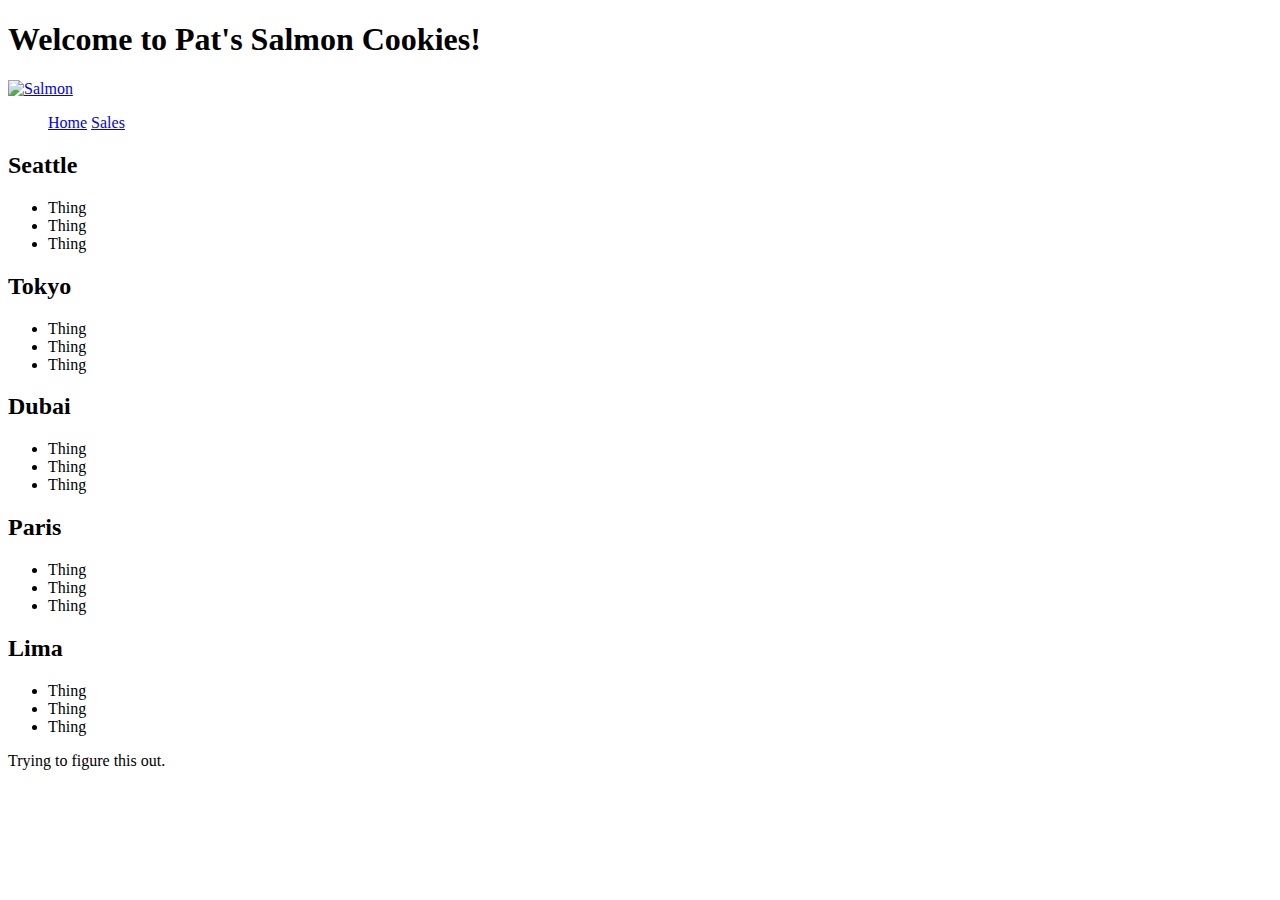
==== index.html @ 7b15fdb6 "structure" ====
<!DOCTYPE html>

<html>
    <head>
        <title>Salmon Cookies</title>
        <link rel="stylesheet" href="style.css">
    </head>
    <body>
        <header>
        <h1>Welcome to Pat's Salmon Cookies!</h1>
            <a href="https://codefellows.github.io/code-201-guide/curriculum/class-06/lab/assets/salmon.png">
            <img src="https://codefellows.github.io/code-201-guide/curriculum/class-06/lab/assets/salmon.png" alt="Salmon">
            </a>
        </header>
        <nav class="top">
            <ul>
              <li><a href="./index.html" title="Home Page">Home</a></li>
              <li><a href="./sales.html" title="Sales Data">Sales</a></li>
            </ul>
          </nav>
            <p><h2>Seattle</h2>
                <ul>
                    <li>Thing</li>
                    <li>Thing</li>
                    <li>Thing</li>
                </ul></p>
            <p><h2>Tokyo</h2><ul>
                <li>Thing</li>
                <li>Thing</li>
                <li>Thing</li>
            </ul></p>
            <p><h2>Dubai</h2><ul>
                <li>Thing</li>
                <li>Thing</li>
                <li>Thing</li>
            </ul></p>
            <p><h2>Paris</h2><ul>
                <li>Thing</li>
                <li>Thing</li>
                <li>Thing</li>
            </ul></p>
            <p><h2>Lima</h2><ul>
                <li>Thing</li>
                <li>Thing</li>
                <li>Thing</li>
            </ul></p>

    <footer> Trying to figure this out.</footer>
    
    </body>

    
    

</html>
---- style.css ----
nav ul li {
    display: inline;
}
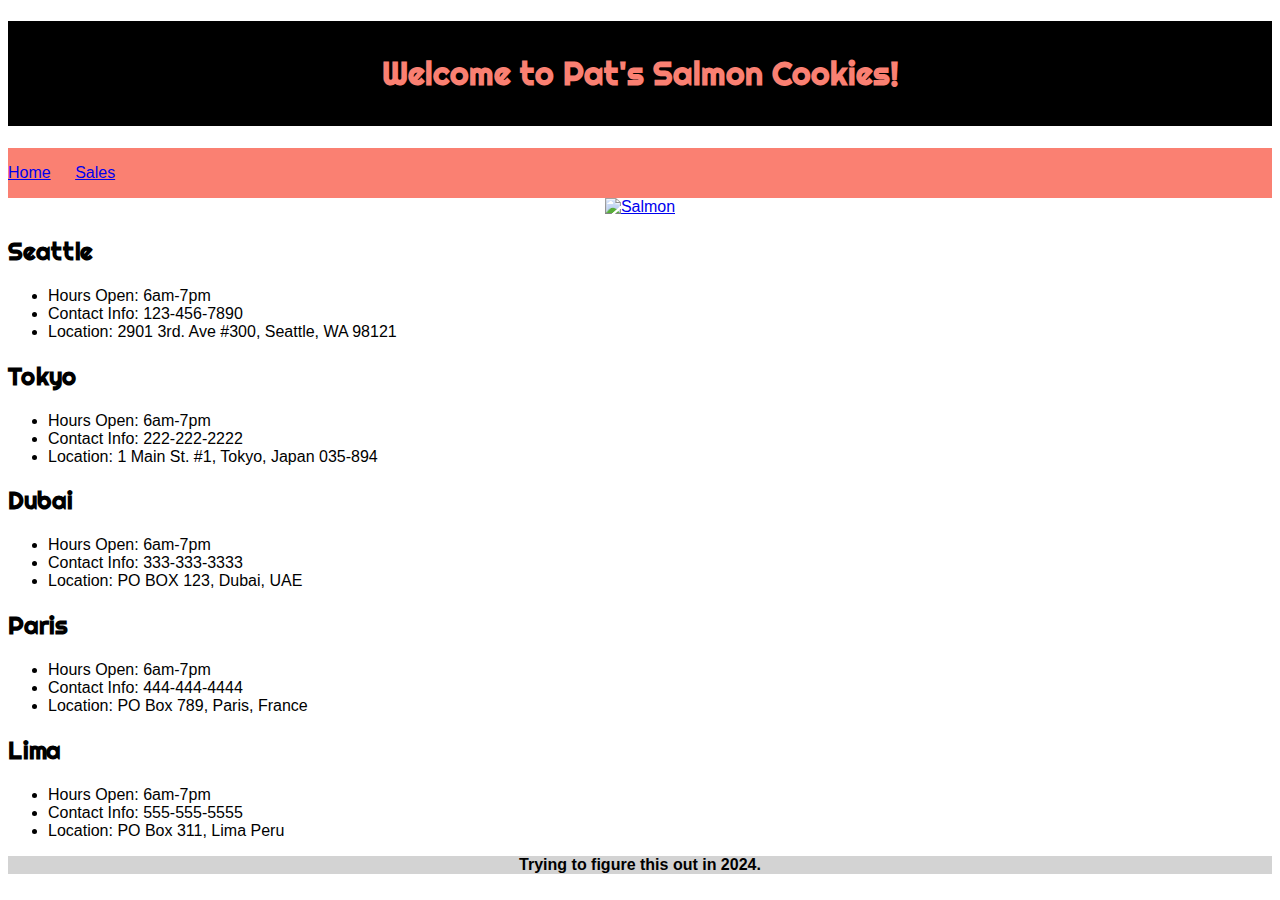
==== commit a072f3be: "index.html, sales.html populated, image centered, ready for js" ====
--- a/index.html
+++ b/index.html
@@ -4,48 +4,56 @@
     <head>
         <title>Salmon Cookies</title>
         <link rel="stylesheet" href="style.css">
+        <link href="https://fonts.googleapis.com/css2?family=Righteous&display=swap" rel="stylesheet">
+
     </head>
     <body>
         <header>
         <h1>Welcome to Pat's Salmon Cookies!</h1>
-            <a href="https://codefellows.github.io/code-201-guide/curriculum/class-06/lab/assets/salmon.png">
-            <img src="https://codefellows.github.io/code-201-guide/curriculum/class-06/lab/assets/salmon.png" alt="Salmon">
-            </a>
-        </header>
+        
+
         <nav class="top">
             <ul>
               <li><a href="./index.html" title="Home Page">Home</a></li>
               <li><a href="./sales.html" title="Sales Data">Sales</a></li>
             </ul>
           </nav>
-            <p><h2>Seattle</h2>
-                <ul>
-                    <li>Thing</li>
-                    <li>Thing</li>
-                    <li>Thing</li>
+        </header>
+
+        <div class="image-container">
+            <a href="https://codefellows.github.io/code-201-guide/curriculum/class-06/lab/assets/salmon.png">
+                <img src="https://codefellows.github.io/code-201-guide/curriculum/class-06/lab/assets/salmon.png" alt="Salmon">
+            </a>
+        </div>
+        
+        
+            <p><h2>Seattle</h2><ul>
+                    <li>Hours Open: 6am-7pm</li>
+                    <li>Contact Info: 123-456-7890</li>
+                    <li>Location: 2901 3rd. Ave #300, Seattle, WA 98121</li>
                 </ul></p>
             <p><h2>Tokyo</h2><ul>
-                <li>Thing</li>
-                <li>Thing</li>
-                <li>Thing</li>
+                    <li>Hours Open: 6am-7pm</li>
+                    <li>Contact Info: 222-222-2222</li>
+                    <li>Location: 1 Main St. #1, Tokyo, Japan 035-894</li>
             </ul></p>
             <p><h2>Dubai</h2><ul>
-                <li>Thing</li>
-                <li>Thing</li>
-                <li>Thing</li>
+                    <li>Hours Open: 6am-7pm</li>
+                    <li>Contact Info: 333-333-3333</li>
+                    <li>Location: PO BOX 123, Dubai, UAE</li>
             </ul></p>
             <p><h2>Paris</h2><ul>
-                <li>Thing</li>
-                <li>Thing</li>
-                <li>Thing</li>
+                    <li>Hours Open: 6am-7pm</li>
+                    <li>Contact Info: 444-444-4444</li>
+                    <li>Location: PO Box 789, Paris, France </li>
             </ul></p>
             <p><h2>Lima</h2><ul>
-                <li>Thing</li>
-                <li>Thing</li>
-                <li>Thing</li>
+                    <li>Hours Open: 6am-7pm</li>
+                    <li>Contact Info: 555-555-5555</li>
+                    <li>Location: PO Box 311, Lima Peru</li>
             </ul></p>
 
-    <footer> Trying to figure this out.</footer>
+    <footer> Trying to figure this out in 2024.</footer>
     
     </body>
 
--- a/style.css
+++ b/style.css
@@ -1,4 +1,46 @@
-nav ul li {
-    display: inline;
+*{font-family: 'Helvetica', sans-serif;}
+
+header h1 {
+    background-color: black;
+    color: salmon;
+    font-family: 'Righteous', cursive;
+    text-align: center;
+    padding: 1em 0;
 }
 
+.image-container {
+    text-align: center; /* Center the content horizontally */
+}
+
+
+h2 {font-family: 'Righteous' , cursive;
+
+}
+
+nav.top {
+    background-color: salmon; /* Set background color on the nav element */
+}
+
+nav.top ul {
+    padding: 0;
+    margin: 0;
+    list-style-type: none;
+}
+
+nav.top ul li {
+    display: inline-block;
+    padding: 1em 0;
+    margin-right: 20px; /* Adjust as needed for spacing between items */
+}
+
+nav.top ul li:last-child {
+    margin-right: 0; /* Remove margin from last item */
+}
+
+footer {
+    background-color: lightgrey;
+    
+    color: black;
+    font-weight: bold;
+    text-align: center;
+}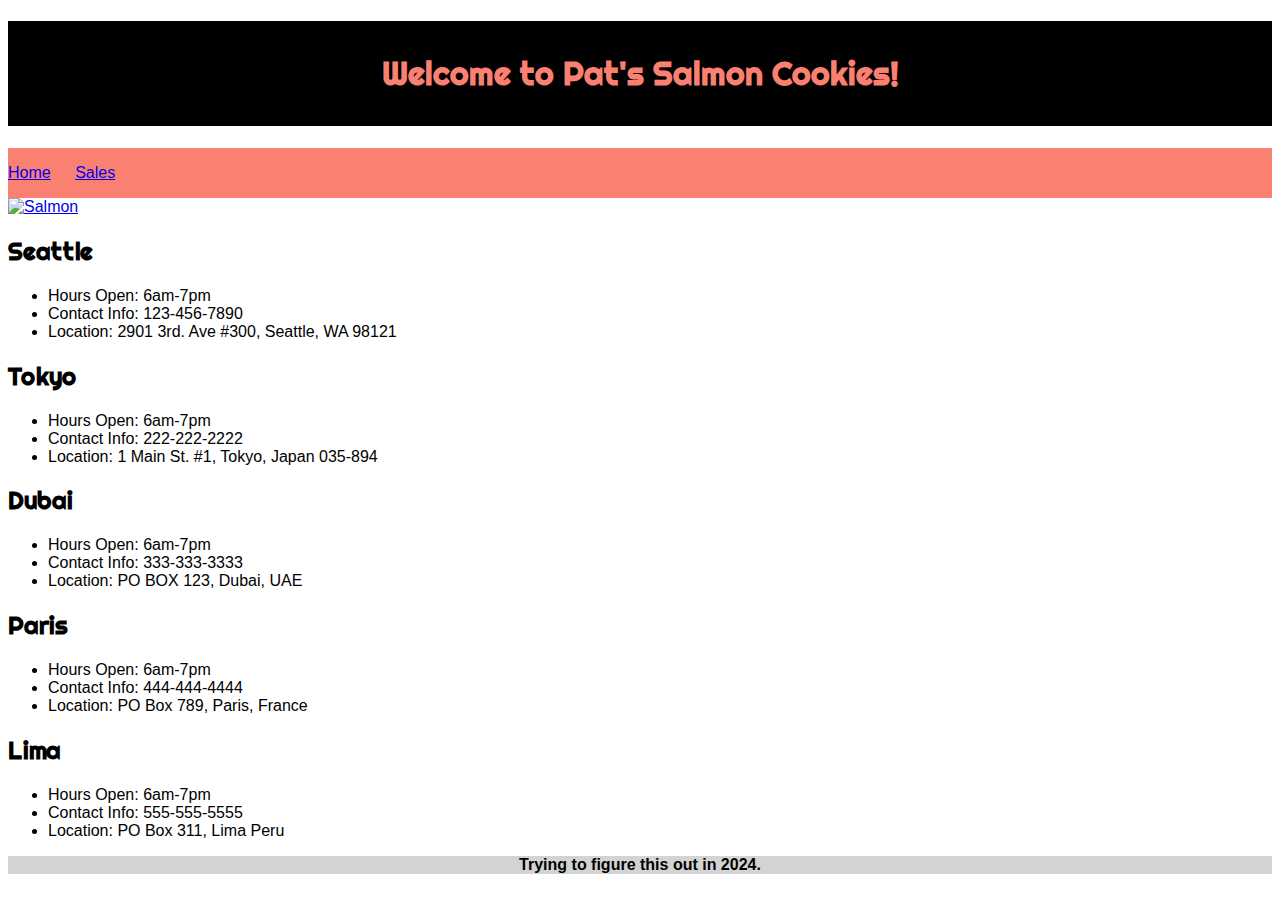
==== commit aa56585b: "lab-07 table" ====
--- a/index.html
+++ b/index.html
@@ -3,7 +3,7 @@
 <html>
     <head>
         <title>Salmon Cookies</title>
-        <link rel="stylesheet" href="style.css">
+        <link rel="stylesheet" href="styles.css">
         <link href="https://fonts.googleapis.com/css2?family=Righteous&display=swap" rel="stylesheet">
 
     </head>
--- a/styles.css
+++ b/styles.css
@@ -0,0 +1,63 @@
+*{font-family: 'Helvetica', sans-serif;}
+
+header h1 {
+    background-color: black;
+    color: salmon;
+    font-family: 'Righteous', cursive;
+    text-align: center;
+    padding: 1em 0;
+}
+
+.image-container {
+    text: center; /* Center the content horizontally */
+
+}
+
+
+h2 {font-family: 'Righteous' , cursive;
+
+}
+
+nav.top {
+    background-color: salmon; /* Set background color on the nav element */
+}
+
+nav.top ul {
+    padding: 0;
+    margin: 0;
+    list-style-type: none;
+}
+
+nav.top ul li {
+    display: inline-block;
+    padding: 1em 0;
+    margin-right: 20px; /* Adjust as needed for spacing between items */
+}
+
+nav.top ul li:last-child {
+    margin-right: 0; /* Remove margin from last item */
+}
+
+footer {
+    background-color: lightgrey;
+    
+    color: black;
+    font-weight: bold;
+    text-align: center;
+}
+
+/* Add 2px border to all table cells */
+#sales-table td,
+#sales-table th {
+    border: 2px solid black;
+}
+
+/* Set background color for top row */
+#sales-table thead th {
+    background-color: lightgrey;
+}
+
+/* Set background color for left column */
+#sales-table tbody th {
+    background-color: lightgrey;
+}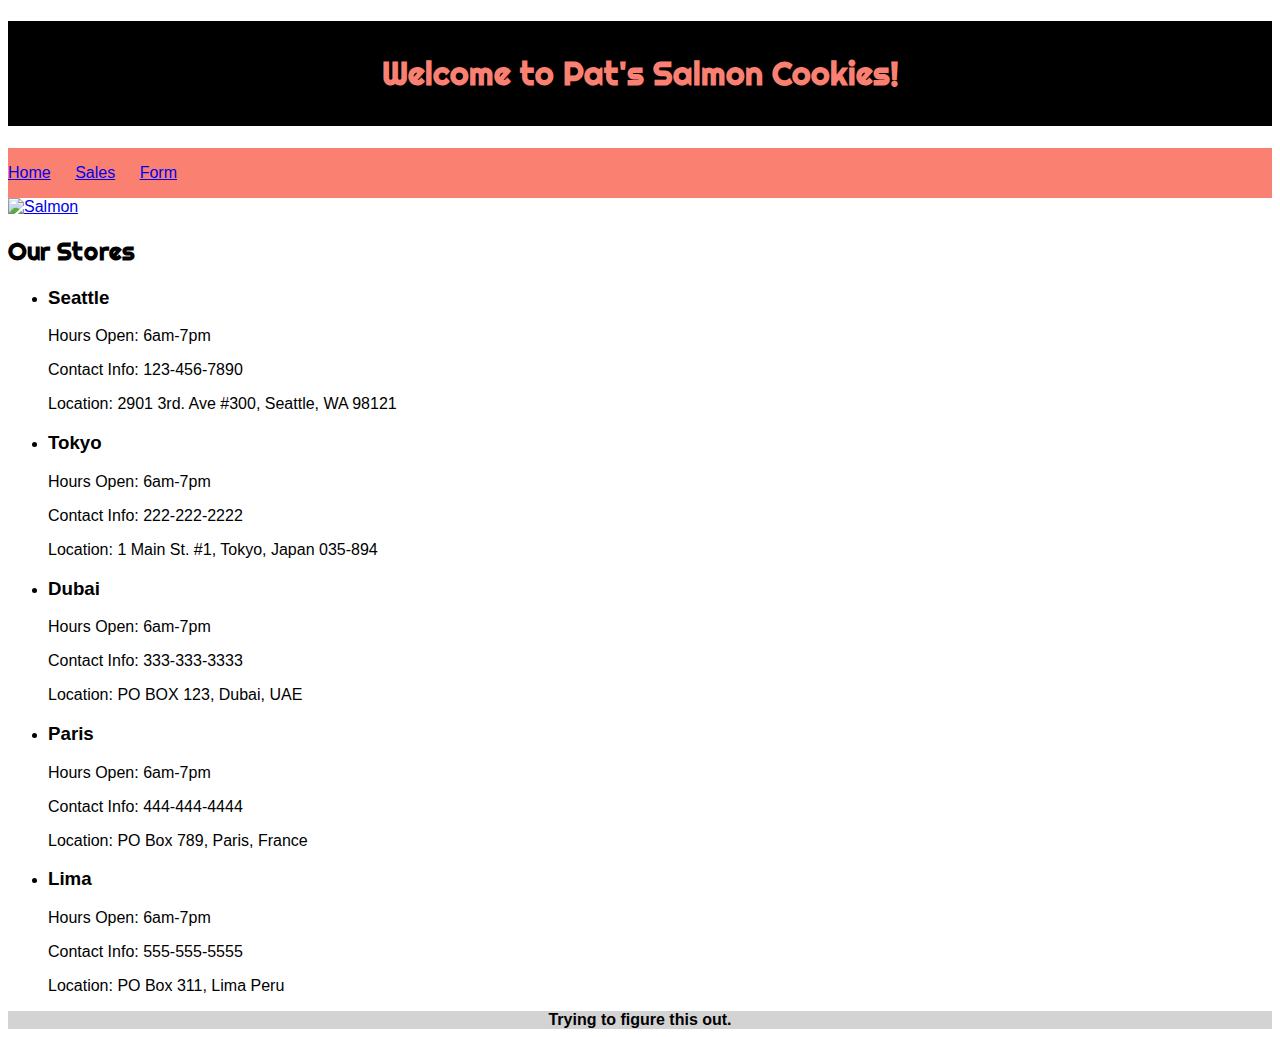
==== commit 8e18a94e: "lab09 form and css" ====
--- a/index.html
+++ b/index.html
@@ -1,63 +1,64 @@
 <!DOCTYPE html>
-
 <html>
-    <head>
-        <title>Salmon Cookies</title>
-        <link rel="stylesheet" href="styles.css">
-        <link href="https://fonts.googleapis.com/css2?family=Righteous&display=swap" rel="stylesheet">
-
-    </head>
-    <body>
-        <header>
+<head>
+    <title>Salmon Cookies</title>
+    <link rel="stylesheet" href="styles.css">
+    <link href="https://fonts.googleapis.com/css2?family=Righteous&display=swap" rel="stylesheet">
+</head>
+<body>
+    <header>
         <h1>Welcome to Pat's Salmon Cookies!</h1>
-        
-
         <nav class="top">
             <ul>
-              <li><a href="./index.html" title="Home Page">Home</a></li>
-              <li><a href="./sales.html" title="Sales Data">Sales</a></li>
+                <li><a href="./index.html" title="Home Page">Home</a></li>
+                <li><a href="./sales.html" title="Sales Data">Sales</a></li>
+                <li><a href="./form.html" title="Complete The Following Form">Form</a></li>
             </ul>
-          </nav>
-        </header>
+        </nav>
+    </header>
 
-        <div class="image-container">
-            <a href="https://codefellows.github.io/code-201-guide/curriculum/class-06/lab/assets/salmon.png">
-                <img src="https://codefellows.github.io/code-201-guide/curriculum/class-06/lab/assets/salmon.png" alt="Salmon">
-            </a>
-        </div>
-        
-        
-            <p><h2>Seattle</h2><ul>
-                    <li>Hours Open: 6am-7pm</li>
-                    <li>Contact Info: 123-456-7890</li>
-                    <li>Location: 2901 3rd. Ave #300, Seattle, WA 98121</li>
-                </ul></p>
-            <p><h2>Tokyo</h2><ul>
-                    <li>Hours Open: 6am-7pm</li>
-                    <li>Contact Info: 222-222-2222</li>
-                    <li>Location: 1 Main St. #1, Tokyo, Japan 035-894</li>
-            </ul></p>
-            <p><h2>Dubai</h2><ul>
-                    <li>Hours Open: 6am-7pm</li>
-                    <li>Contact Info: 333-333-3333</li>
-                    <li>Location: PO BOX 123, Dubai, UAE</li>
-            </ul></p>
-            <p><h2>Paris</h2><ul>
-                    <li>Hours Open: 6am-7pm</li>
-                    <li>Contact Info: 444-444-4444</li>
-                    <li>Location: PO Box 789, Paris, France </li>
-            </ul></p>
-            <p><h2>Lima</h2><ul>
-                    <li>Hours Open: 6am-7pm</li>
-                    <li>Contact Info: 555-555-5555</li>
-                    <li>Location: PO Box 311, Lima Peru</li>
-            </ul></p>
+    <div class="image-container">
+        <a href="https://codefellows.github.io/code-201-guide/curriculum/class-06/lab/assets/salmon.png">
+            <img src="https://codefellows.github.io/code-201-guide/curriculum/class-06/lab/assets/salmon.png" alt="Salmon">
+        </a>
+    </div>
+    
+    <section class="store-info">
+        <h2>Our Stores</h2>
+        <ul>
+            <li>
+                <h3>Seattle</h3>
+                <p>Hours Open: 6am-7pm</p>
+                <p>Contact Info: 123-456-7890</p>
+                <p>Location: 2901 3rd. Ave #300, Seattle, WA 98121</p>
+            </li>
+            <li>
+                <h3>Tokyo</h3>
+                <p>Hours Open: 6am-7pm</p>
+                <p>Contact Info: 222-222-2222</p>
+                <p>Location: 1 Main St. #1, Tokyo, Japan 035-894</p>
+            </li>
+            <li>
+                <h3>Dubai</h3>
+                <p>Hours Open: 6am-7pm</p>
+                <p>Contact Info: 333-333-3333</p>
+                <p>Location: PO BOX 123, Dubai, UAE</p>
+            </li>
+            <li>
+                <h3>Paris</h3>
+                <p>Hours Open: 6am-7pm</p>
+                <p>Contact Info: 444-444-4444</p>
+                <p>Location: PO Box 789, Paris, France</p>
+            </li>
+            <li>
+                <h3>Lima</h3>
+                <p>Hours Open: 6am-7pm</p>
+                <p>Contact Info: 555-555-5555</p>
+                <p>Location: PO Box 311, Lima Peru</p>
+            </li>
+        </ul>
+    </section>
 
-    <footer> Trying to figure this out in 2024.</footer>
-    
-    </body>
-
-    
-    
-
+    <footer>Trying to figure this out.</footer>
+</body>
 </html>